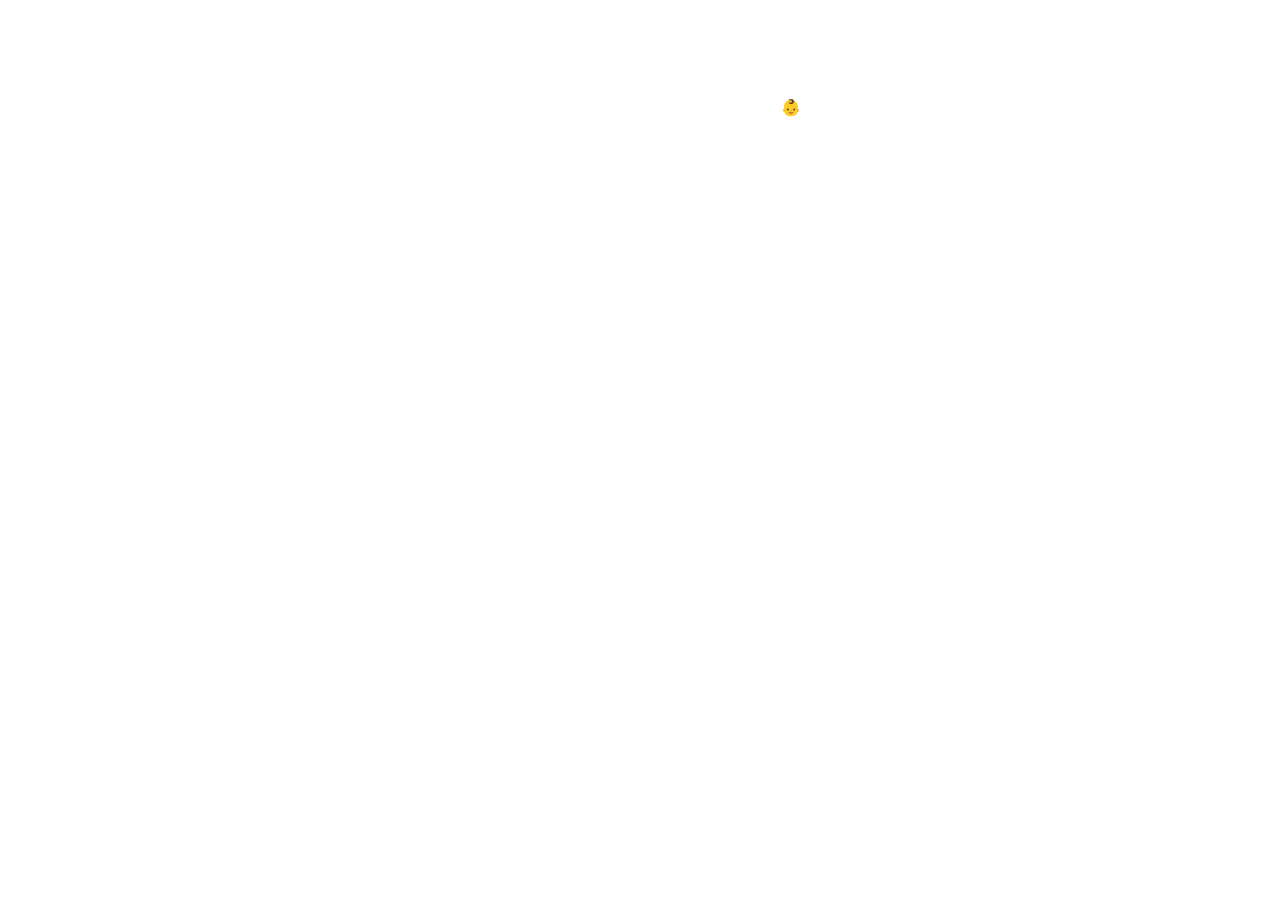
==== o-aplikaci/Danca.html @ f5931861 "import fotek, html" ====
<!DOCTYPE html>
<html lang="en">
<head>
    <meta charset="UTF-8">
    <meta name="viewport" content="width=device-width, initial-scale=1.0">
    <link rel="stylesheet" href="style.css">
    <title>Document</title>
</head>
<body>
    <h1>Danča</h1>
    <p>Miluju cestování, pečení a procházky se synem a mojí pětiletou staffbulí fenkou. Na VŠ jsem každé léto pracovala v USA.

        Dřív jsem byla marketingový specialista v retailu – připravovala jsem kampaně, sportovní akce i časopis o vaření. Teď jsem na rodičovské s malým chlapečkem 👶 a co bude dál, se ještě uvidí.
        
        Jsem přátelská, introvertní perfekcionistka, co si potrpí na detail.
        Na projekt si ráda najdu čas večer po 20. hodině, v neděli nebo podle domluvy.
        </p>
</body>
</html>
---- o-aplikaci/style.css ----
/* Používáme intuitivní výpočet rozměrů prvků. */
*, *:before, *:after {
  box-sizing: border-box;
}

html {
  font-family: sans-serif;
}

.container {
  max-width: 20rem;
  margin-right: auto;
  margin-left: auto;
}

body {
  background-image: url("img/pozadi.png");
  color: white;
}
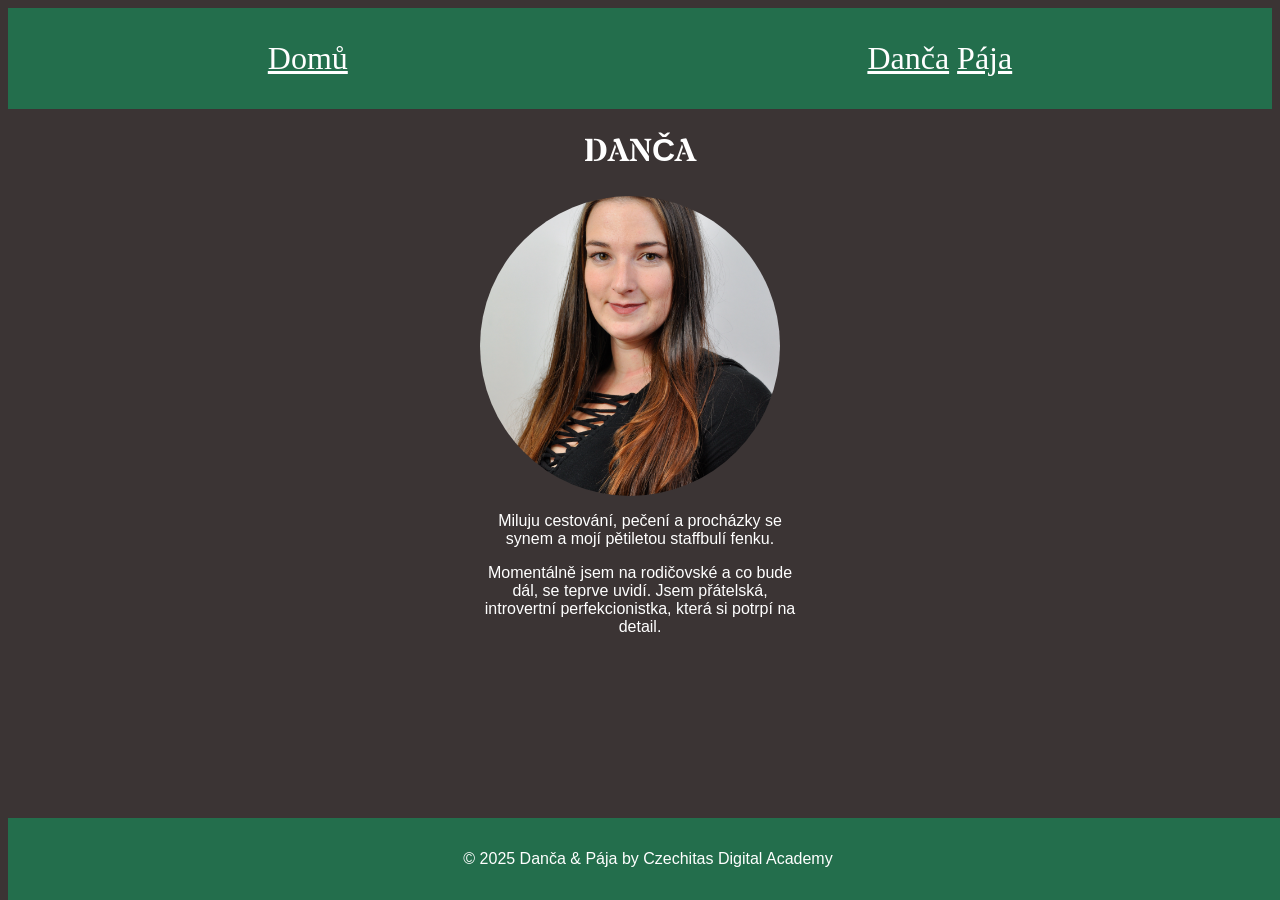
==== commit bc299f33: "uprava jednotlivych stranek" ====
--- a/o-aplikaci/Danca.html
+++ b/o-aplikaci/Danca.html
@@ -1,19 +1,39 @@
 <!DOCTYPE html>
 <html lang="en">
-<head>
-    <meta charset="UTF-8">
-    <meta name="viewport" content="width=device-width, initial-scale=1.0">
-    <link rel="stylesheet" href="style.css">
-    <title>Document</title>
-</head>
-<body>
-    <h1>Danča</h1>
-    <p>Miluju cestování, pečení a procházky se synem a mojí pětiletou staffbulí fenkou. Na VŠ jsem každé léto pracovala v USA.
-
-        Dřív jsem byla marketingový specialista v retailu – připravovala jsem kampaně, sportovní akce i časopis o vaření. Teď jsem na rodičovské s malým chlapečkem 👶 a co bude dál, se ještě uvidí.
-        
-        Jsem přátelská, introvertní perfekcionistka, co si potrpí na detail.
-        Na projekt si ráda najdu čas večer po 20. hodině, v neděli nebo podle domluvy.
-        </p>
-</body>
+  <head>
+    <meta charset="UTF-8" />
+    <meta name="viewport" content="width=device-width, initial-scale=1.0" />
+    <link rel="stylesheet" href="style.css" />
+    <link
+      href="https://fonts.googleapis.com/css2?family=Stardos+Stencil:wght@400;700&display=swap"
+      rel="stylesheet"
+    />
+    <title>Danča</title>
+  </head>
+  <body>
+    <header>
+      <nav class="navigace">
+        <a href="/">Domů</a>
+        <div class="holky">
+          <a href="Danca.html">Danča</a>
+          <a href="Paja.html">Pája</a>
+        </div>
+      </nav>
+    </header>
+    <div class="container">
+      <h1>DANČA</h1>
+      <img src="img/Danca.jpg" class="portret" alt="Danča" />
+      <p>
+        Miluju cestování, pečení a procházky se synem a mojí pětiletou staffbulí
+        fenku.
+      </p>
+      <p>
+        Momentálně jsem na rodičovské a co bude dál, se teprve uvidí. Jsem
+        přátelská, introvertní perfekcionistka, která si potrpí na detail.
+      </p>
+    </div>
+  </body>
+  <footer class="footer">
+    <p>© 2025 Danča & Pája by Czechitas Digital Academy</p>
+  </footer>
 </html>
--- a/o-aplikaci/style.css
+++ b/o-aplikaci/style.css
@@ -1,5 +1,7 @@
 /* Používáme intuitivní výpočet rozměrů prvků. */
-*, *:before, *:after {
+*,
+*:before,
+*:after {
   box-sizing: border-box;
 }
 
@@ -11,9 +13,70 @@
   max-width: 20rem;
   margin-right: auto;
   margin-left: auto;
+  text-align: center;
 }
 
 body {
-  background-image: url("img/pozadi.png");
+  background-color: #3B3434;
   color: white;
-}+}
+
+.portret {
+  width: 300px;
+  height: 300px;
+  border-radius: 50%;
+  object-fit: cover;
+  object-position: center;
+  display: block;
+}
+
+.logo {
+  width: 75%;
+}
+
+a:link {
+  color: white;
+}
+
+a:visited {
+  color: #ffffff;
+}
+
+
+a:hover {
+  color: grey;
+}
+
+a:active {
+  color: #D30F0F;
+}
+
+.navigace {
+  display: flex;
+  justify-content: space-around;
+  padding: 1rem 0;
+  font-family: Anton;
+  font-size: xx-large;
+
+}
+
+header {
+  background-color: #236E4C;
+  padding: 1rem 0;
+}
+
+.footer {
+  position: absolute;
+  bottom: 0px;
+  text-align: center;
+  width: 100%;
+  padding: 1rem 0;
+  background-color: #236E4C;
+  color: #ffffff;
+}
+
+h1 {
+  font-family: 'Stardos Stencil', sans-serif;
+  ;
+  font-size: xx-large;
+}
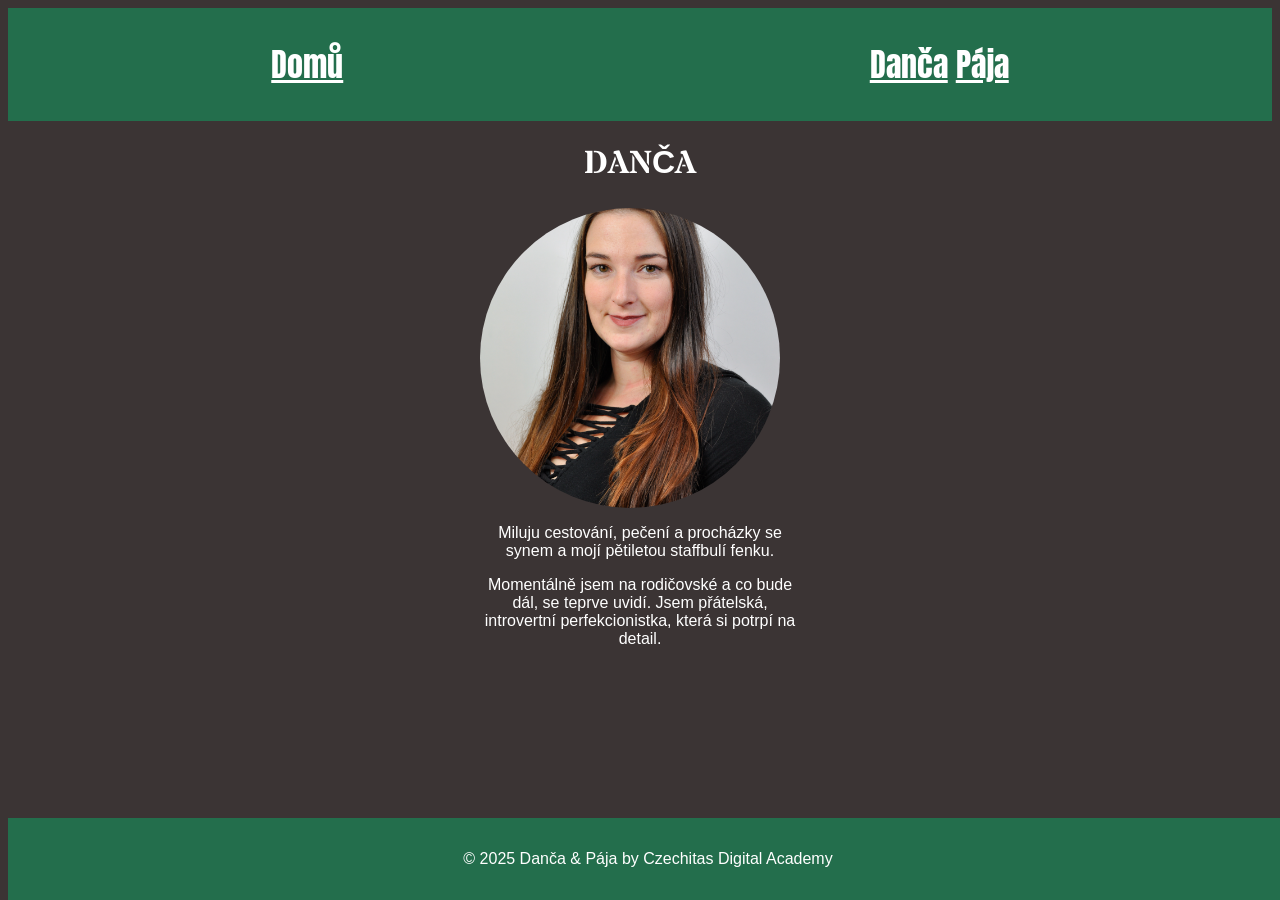
==== commit 90c2acc8: "import pisma" ====
--- a/o-aplikaci/Danca.html
+++ b/o-aplikaci/Danca.html
@@ -6,6 +6,10 @@
     <link rel="stylesheet" href="style.css" />
     <link
       href="https://fonts.googleapis.com/css2?family=Stardos+Stencil:wght@400;700&display=swap"
+      rel="stylesheet"
+    />
+    <link
+      href="https://fonts.googleapis.com/css2?family=Anton&display=swap"
       rel="stylesheet"
     />
     <title>Danča</title>
--- a/o-aplikaci/style.css
+++ b/o-aplikaci/style.css
@@ -80,3 +80,7 @@
   ;
   font-size: xx-large;
 }
+
+p {
+  font-family: sans-serif;
+}
